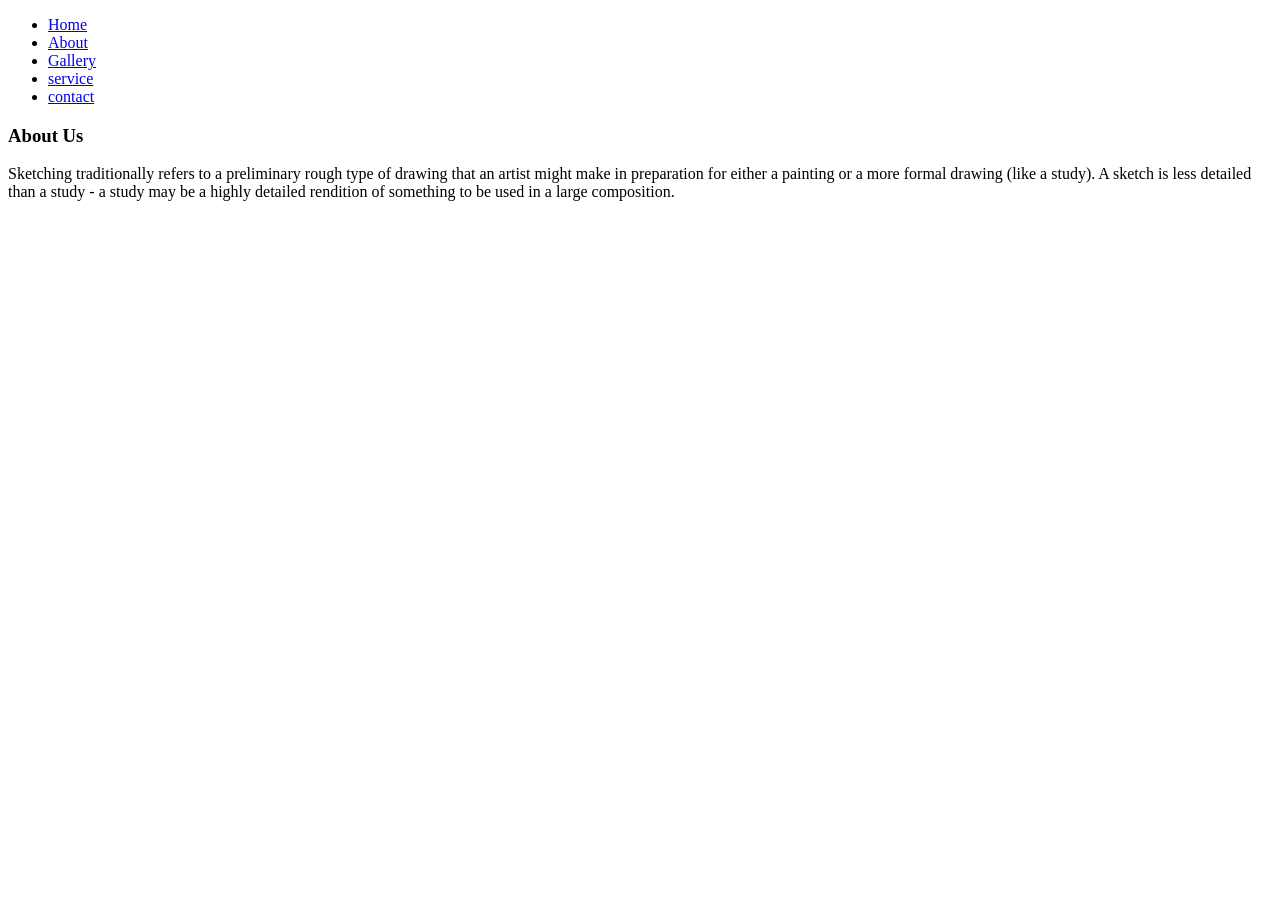
==== about.html @ 2c456c0e "Add files via upload" ====
<!DOCTYPE html>
<html>
<head>
	<title>WebHemant Creation</title>
	<link rel="stylesheet" type="text/css" href="css/style.css">
	

	
	<ul>			
				<li class ="active"> <a href="#">Home</a>
				<li> <a href="about.html">About </a>
				<li> <a href="gallery.html">Gallery</a>
				
				<li> <a href="#">service</a>
			     <li> <a href="contact.html">contact</a>	
			</ul>
			</head>
			<body>
	<h3>About Us</h3>
	
</head>
	<p class="About"> Sketching traditionally refers to a preliminary rough type of drawing that an artist might make in preparation for either a painting or a more formal drawing (like a study). A sketch is less detailed than a study - a study may be a highly detailed rendition of something to be used in a large composition.</p>

</body>
</html>
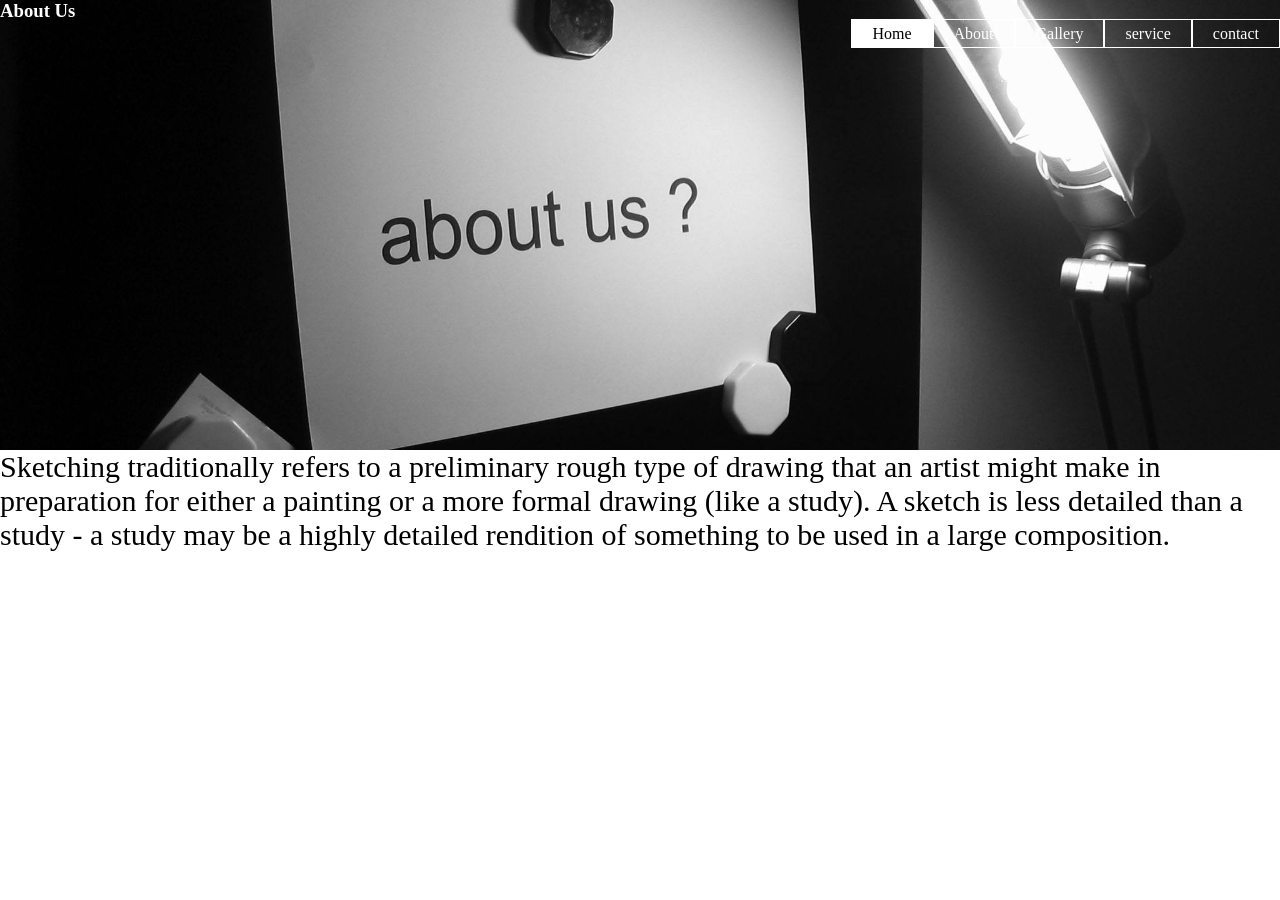
==== commit 02349e1f: "Update about.html" ====
--- a/about.html
+++ b/about.html
@@ -3,6 +3,157 @@
 <html>
 <head>
 	<title>WebHemant Creation</title>
+	<style>
+
+*{
+	margin: 0;
+	padding:0;
+	font-family: Century Gothic;
+	transition: 0.6s ease;
+}
+header{
+	background-image: linear-gradient(rgba(0,0,0,0.5),rgba(0,0,0,0.5)),url(../123.jpg);
+	height: 100vh;
+	background-size: cover;
+	background-position: center;
+
+}
+ul{
+	float: right;
+	list-style-type: none;
+	margin-top:25px; 
+}
+ul li {
+	display: inline-block;
+}
+ul li a{
+	text-decoration: none;
+	color: #fff;
+	padding:5px 20px ;
+	border: 1px solid #fff;
+}
+ul li a:hover{
+background-color: #fff;
+color: #000;
+	}
+
+ul li.active a{
+
+background-color: #fff;
+color: #000;
+
+	}
+.logo img{
+	float:left;
+	width: 200px;
+	height: 150px;
+}
+
+.main
+{
+	max-width: 1200px;
+	margin:auto;
+}
+.title{
+	position: absolute;
+	top: 50%;
+	left: 50%;
+	transform: translate(-50%,-50%);
+}
+
+.title h1{
+	color: white;
+	font-size: 70px;
+}
+
+
+.button{
+	position: absolute;
+	top: 70%;
+	left: 50%;
+	transform: translate(-50%,-50%);
+
+
+}
+.btn{
+	border: 1px solid #fff;
+	padding: 10px 30px;
+	text-decoration: none;
+	color: #fff;
+	transition: 0.6s ease;
+}
+.btn:hover{
+background-color: #fff;
+color: #000;	
+}
+
+
+
+.container{
+	max-width: 1200px;
+	margin: auto;
+	background: #f2f2f2;
+	overflow: auto;
+}
+.gallery{
+	margin: 5px;
+	border: 1px solid #ccc;
+	float:left;
+	width: 370px;
+}
+
+
+.disc{
+	padding:15px;
+	text-align: center;
+
+}
+
+footer{
+	padding: 10px;
+	font-size: 17px;
+	text-align: center;
+	background: #594848;
+	color:white;
+	font-family: Arial;
+	letter-spacing: 1px;
+}
+
+
+
+h2{
+	background-image: url(../contactpic.jpg);
+	height: 50vh;
+	background-size: cover;
+	background-position: center;
+    color: white;
+	
+}
+
+
+.contact{
+	font-size: 30px;
+	text-align: center;
+}
+
+h3{
+	background-image:url(../about.jpg);
+	height: 50vh;
+	background-size: cover;
+	color: white;
+    background-position: center;
+
+}
+
+.About{
+	font-size: 30px;
+	
+}
+
+
+
+
+</style>
 	<link rel="stylesheet" type="text/css" href="css/style.css">
 	
 
@@ -23,4 +174,4 @@
 	<p class="About"> Sketching traditionally refers to a preliminary rough type of drawing that an artist might make in preparation for either a painting or a more formal drawing (like a study). A sketch is less detailed than a study - a study may be a highly detailed rendition of something to be used in a large composition.</p>
 
 </body>
-</html>+</html>
